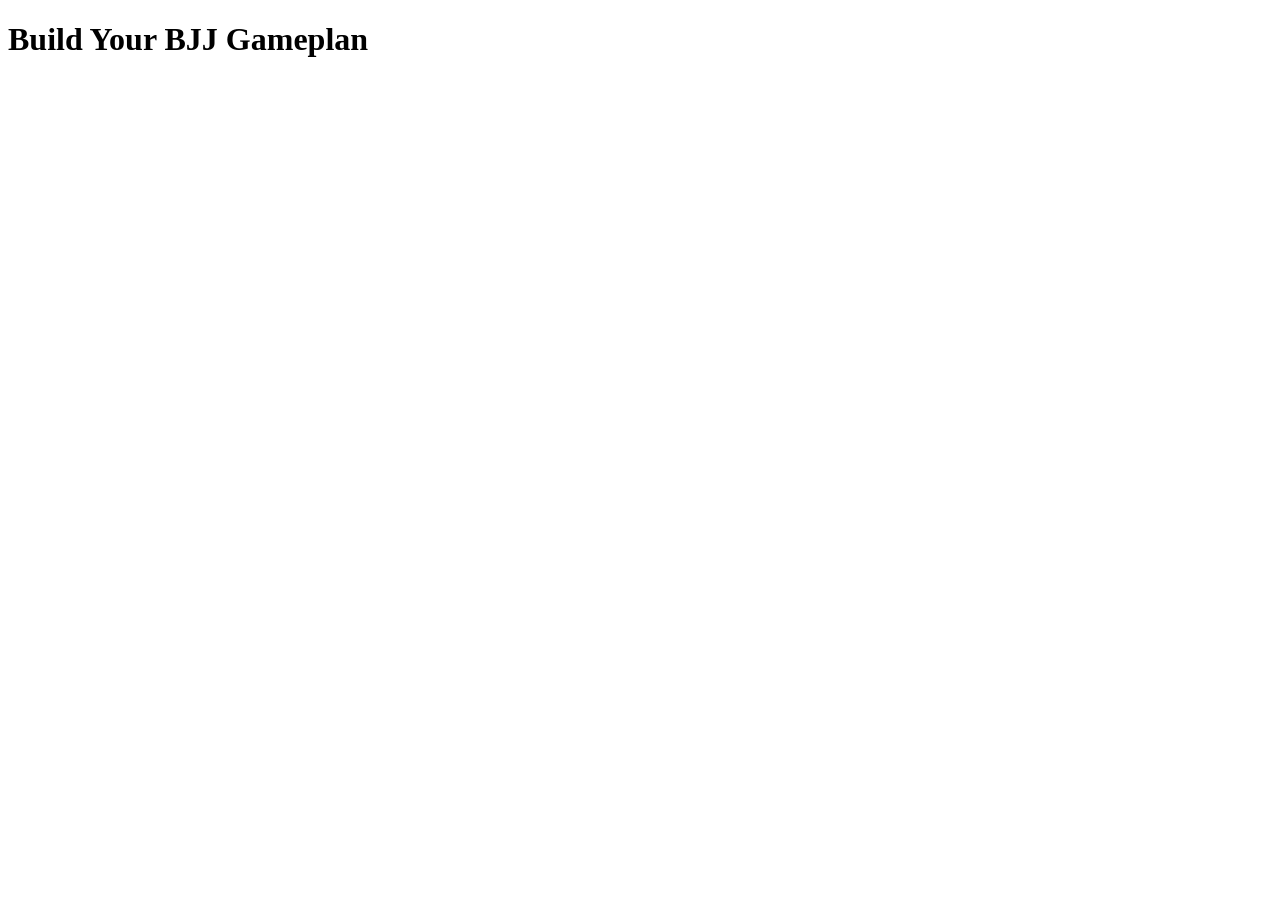
==== index.html @ 4294ceb8 "Create index.html" ====
<!DOCTYPE html>
<html lang="en">
<head>
    <meta charset="UTF-8">
    <meta name="viewport" content="width=device-width, initial-scale=1.0">
    <title>BJJ Gameplan Builder</title>
    <link rel="stylesheet" href="styles.css">
</head>
<body>
    <div id="app">
        <h1>Build Your BJJ Gameplan</h1>
        <div id="questionnaire"></div>
        <div id="focus-selection" style="display: none;"></div>
        <div id="suggestions" style="display: none;"></div>
    </div>
    <script src="script.js"></script>
</body>
</html>
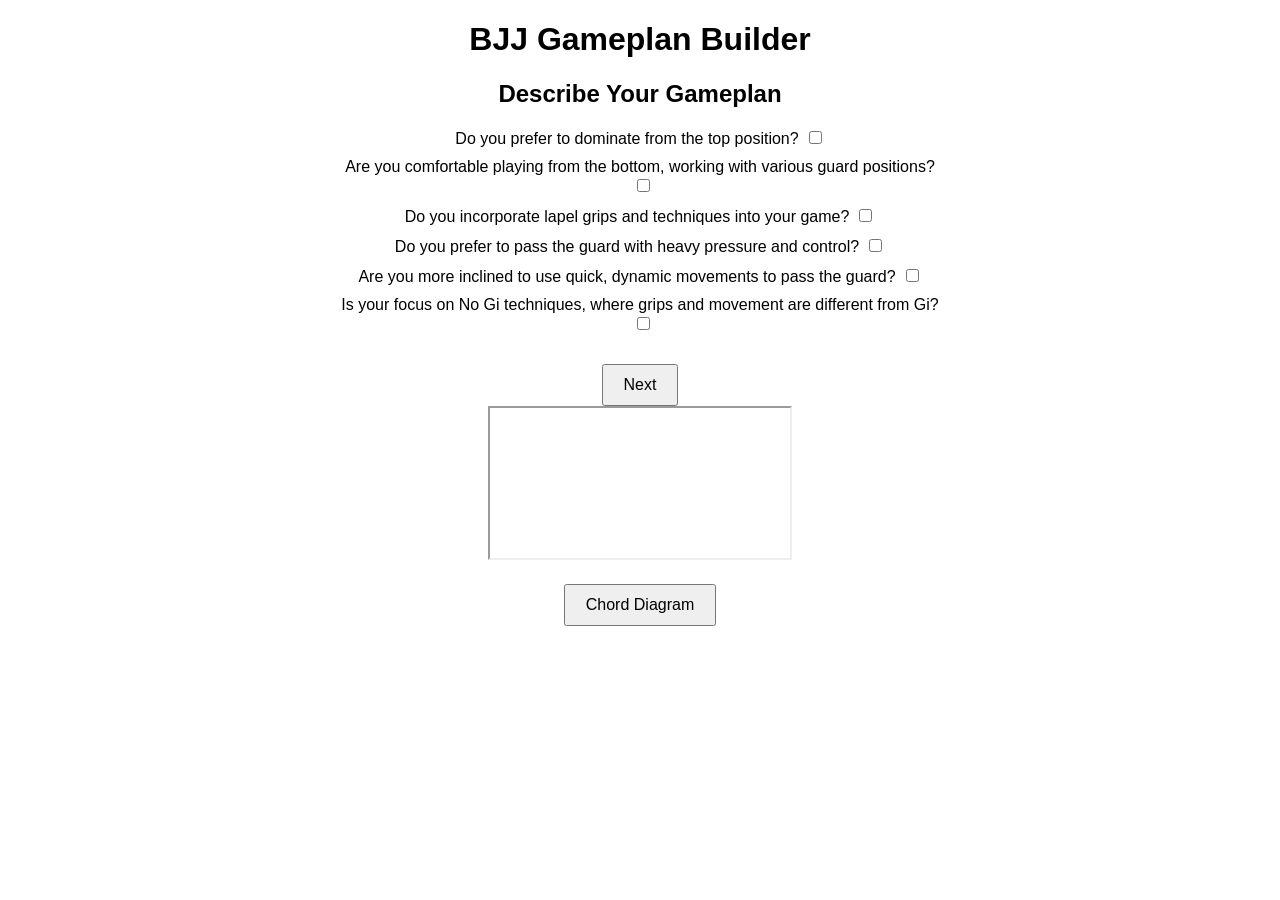
==== commit 9abcaddf: "Update index.html" ====
--- a/index.html
+++ b/index.html
@@ -8,11 +8,36 @@
 </head>
 <body>
     <div id="app">
-        <h1>Build Your BJJ Gameplan</h1>
-        <div id="questionnaire"></div>
-        <div id="focus-selection" style="display: none;"></div>
-        <div id="suggestions" style="display: none;"></div>
+        <header>
+            <h1>BJJ Gameplan Builder</h1>
+        </header>
+        <main>
+            <section id="gameplan-description">
+                <h2>Describe Your Gameplan</h2>
+                <div id="questionnaire"></div>
+            </section>
+            <section id="focus-level" style="display: none;">
+                <h2>Select Focus Levels</h2>
+                <div id="focus-selection"></div>
+            </section>
+            <section id="suggestions" style="display: none;">
+                <h2>Suggested Gameplans</h2>
+                <div id="suggested-gameplans"></div>
+            </section>
+            <section id="feedback" style="display: none;">
+                <h2>Feedback and Adjustments</h2>
+                <textarea id="feedback-input" placeholder="Provide feedback here..."></textarea>
+                <button id="submit-feedback">Submit Feedback</button>
+            </section>
+        </main>
     </div>
+
+    <div id="chord-tray">
+        <iframe id="chord-diagram" src="https://observablehq.com/embed/your-chord-diagram-url"></iframe>
+    </div>
+    <button id="tray-toggle">Chord Diagram</button>
+
     <script src="script.js"></script>
 </body>
 </html>
+
--- a/styles.css
+++ b/styles.css
@@ -0,0 +1,16 @@
+body {
+    font-family: Arial, sans-serif;
+    text-align: center;
+    margin: 20px;
+}
+
+#app {
+    max-width: 600px;
+    margin: auto;
+}
+
+button {
+    margin-top: 20px;
+    padding: 10px 20px;
+    font-size: 16px;
+}
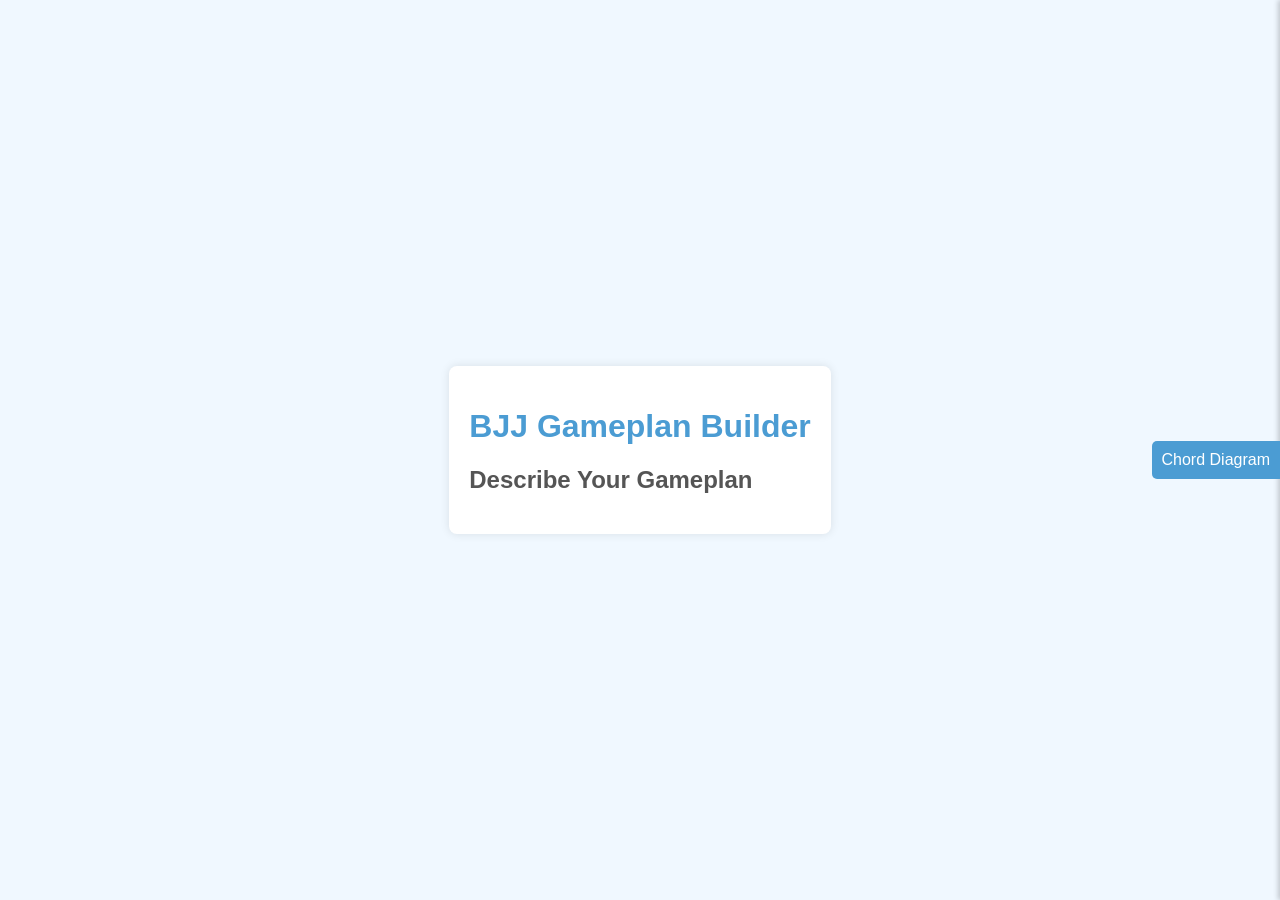
==== commit b9bf50a7: "Update index.html" ====
--- a/index.html
+++ b/index.html
@@ -33,7 +33,7 @@
     </div>
 
     <div id="chord-tray">
-        <iframe id="chord-diagram" src="https://observablehq.com/embed/your-chord-diagram-url"></iframe>
+        <iframe id="chord-diagram" src=""></iframe>
     </div>
     <button id="tray-toggle">Chord Diagram</button>
 
@@ -41,3 +41,4 @@
 </body>
 </html>
 
+
--- a/styles.css
+++ b/styles.css
@@ -1,16 +1,92 @@
 body {
-    font-family: Arial, sans-serif;
-    text-align: center;
-    margin: 20px;
+    font-family: 'Arial', sans-serif;
+    background-color: #f0f8ff; /* Light Bluey background */
+    color: #333;
+    margin: 0;
+    padding: 0;
+    display: flex;
+    justify-content: center;
+    align-items: center;
+    height: 100vh;
 }
 
 #app {
-    max-width: 600px;
+    max-width: 800px;
     margin: auto;
+    padding: 20px;
+    background-color: #fff;
+    border-radius: 8px;
+    box-shadow: 0 0 10px rgba(0, 0, 0, 0.1);
+}
+
+header {
+    text-align: center;
+    margin-bottom: 20px;
+}
+
+h1 {
+    color: #4b9cd3; /* Bluey-inspired color */
+}
+
+h2 {
+    color: #555;
 }
 
 button {
-    margin-top: 20px;
+    background-color: #4b9cd3;
+    color: #fff;
+    border: none;
     padding: 10px 20px;
+    border-radius: 5px;
+    cursor: pointer;
+    margin-top: 10px;
     font-size: 16px;
 }
+
+button:hover {
+    background-color: #357ab7;
+}
+
+textarea {
+    width: 100%;
+    height: 100px;
+    margin-top: 10px;
+    padding: 10px;
+    border-radius: 5px;
+    border: 1px solid #ccc;
+}
+
+#chord-tray {
+    position: fixed;
+    right: -400px;
+    top: 0;
+    width: 400px;
+    height: 100%;
+    background-color: #f0f8ff;
+    box-shadow: -2px 0 5px rgba(0, 0, 0, 0.2);
+    transition: right 0.3s ease;
+}
+
+#tray-toggle {
+    position: fixed;
+    right: 0;
+    top: 50%;
+    transform: translateY(-50%);
+    background-color: #4b9cd3;
+    color: white;
+    border: none;
+    padding: 10px;
+    border-radius: 5px 0 0 5px;
+    cursor: pointer;
+}
+
+#chord-diagram {
+    width: 100%;
+    height: 100%;
+    border: none;
+}
+
+#tray-open {
+    right: 0;
+}
+
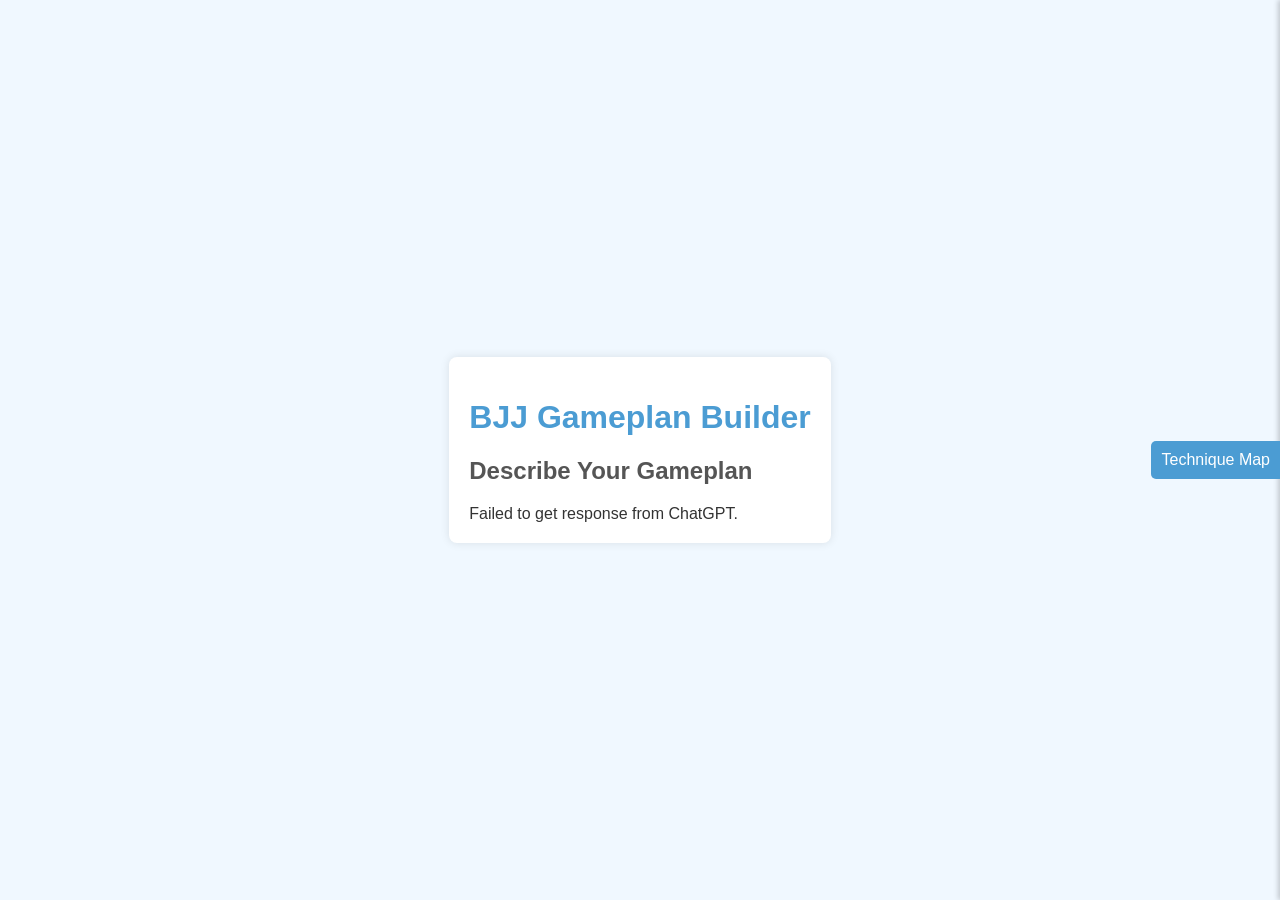
==== commit d91c6016: "Update index.html" ====
--- a/index.html
+++ b/index.html
@@ -29,16 +29,19 @@
                 <textarea id="feedback-input" placeholder="Provide feedback here..."></textarea>
                 <button id="submit-feedback">Submit Feedback</button>
             </section>
+            <!-- Status Message Div -->
+            <div id="status-message"></div>
         </main>
     </div>
 
     <div id="chord-tray">
         <iframe id="chord-diagram" src=""></iframe>
     </div>
-    <button id="tray-toggle">Chord Diagram</button>
+    <button id="tray-toggle">Technique Map</button>
 
     <script src="script.js"></script>
 </body>
 </html>
 
 
+
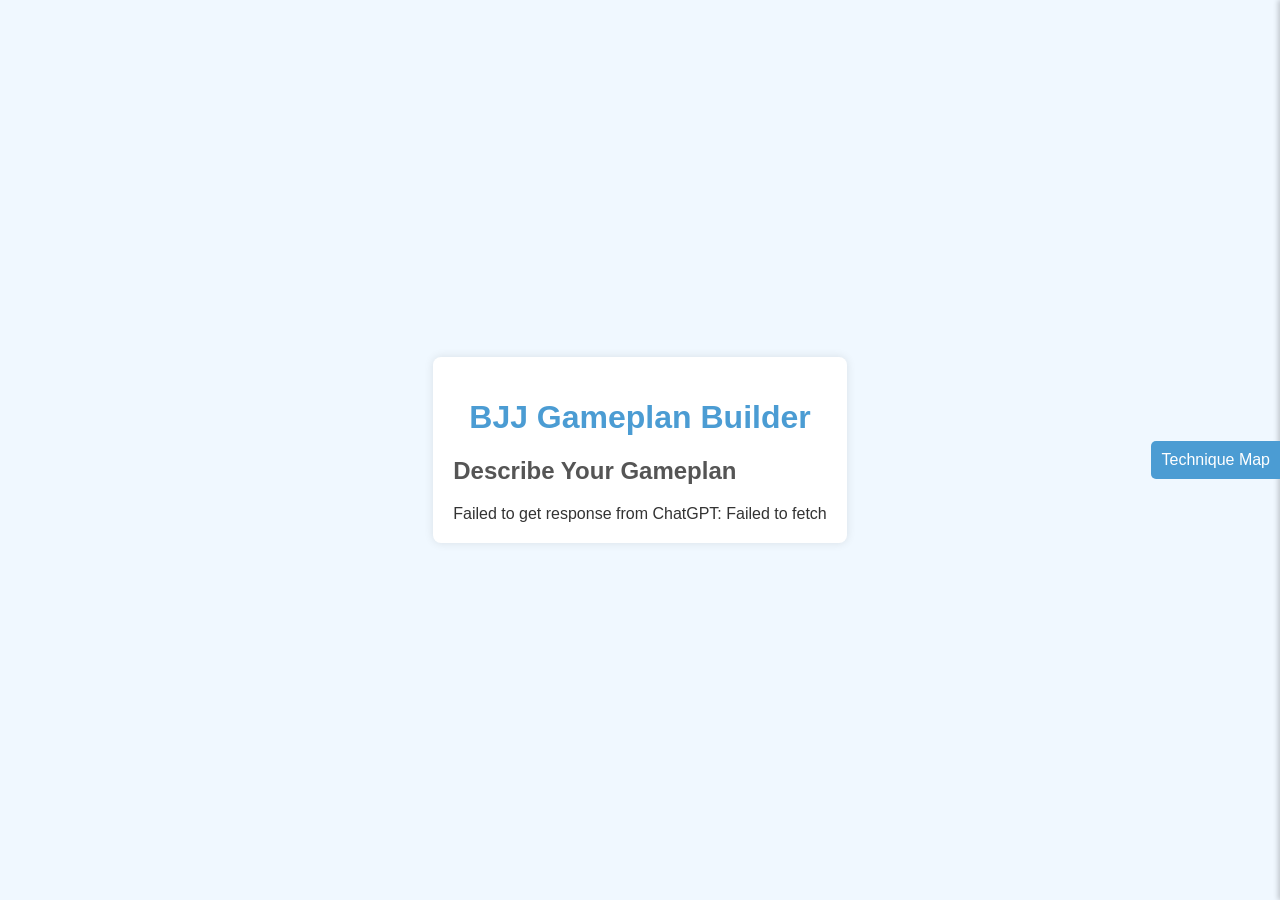
==== commit 68122ab9: "Update index.html" ====
--- a/index.html
+++ b/index.html
@@ -34,8 +34,9 @@
         </main>
     </div>
 
-    <div id="chord-tray">
-        <iframe id="chord-diagram" src=""></iframe>
+    <!-- Slide-Out Tray for Technique Map -->
+    <div id="chord-tray" style="position: fixed; right: -400px; top: 0; width: 400px; height: 100%; background-color: #f0f8ff; box-shadow: -2px 0 5px rgba(0, 0, 0, 0.2); transition: right 0.3s ease;">
+        <iframe id="chord-diagram" src="" style="width: 100%; height: 100%; border: none;"></iframe>
     </div>
     <button id="tray-toggle">Technique Map</button>
 
@@ -45,3 +46,5 @@
 
 
 
+
+
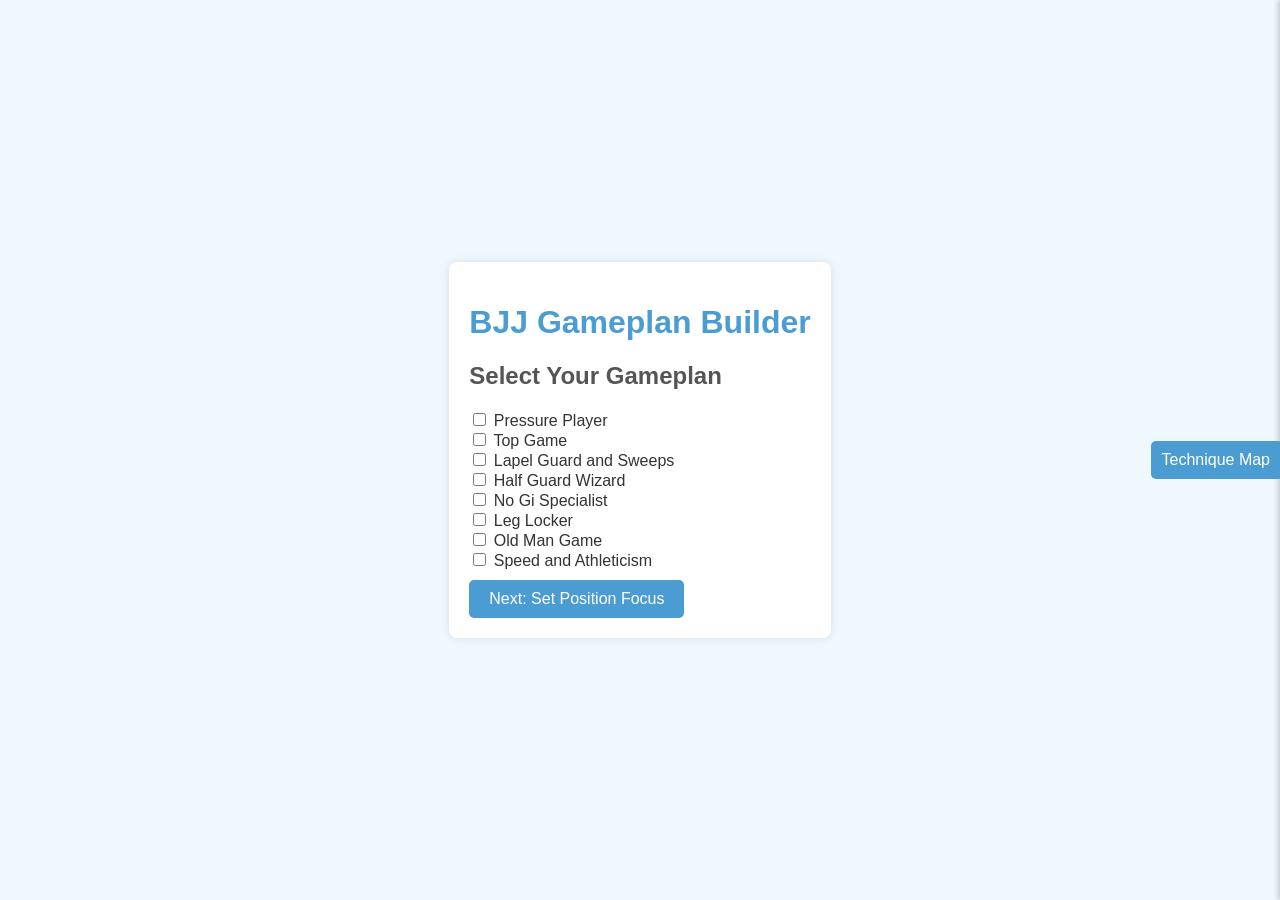
==== commit 06a33ca5: "Update index.html" ====
--- a/index.html
+++ b/index.html
@@ -12,31 +12,43 @@
             <h1>BJJ Gameplan Builder</h1>
         </header>
         <main>
-            <section id="gameplan-description">
-                <h2>Describe Your Gameplan</h2>
-                <div id="questionnaire"></div>
+            <section id="gameplan-selection">
+                <h2>Select Your Gameplan</h2>
+                <form id="gameplan-form">
+                    <label><input type="checkbox" name="gameplan" value="pressure_player"> Pressure Player</label><br>
+                    <label><input type="checkbox" name="gameplan" value="top_game"> Top Game</label><br>
+                    <label><input type="checkbox" name="gameplan" value="lapel_guard_sweeps"> Lapel Guard and Sweeps</label><br>
+                    <label><input type="checkbox" name="gameplan" value="half_guard_wizard"> Half Guard Wizard</label><br>
+                    <label><input type="checkbox" name="gameplan" value="no_gi_specialist"> No Gi Specialist</label><br>
+                    <label><input type="checkbox" name="gameplan" value="leg_locker"> Leg Locker</label><br>
+                    <label><input type="checkbox" name="gameplan" value="old_man_game"> Old Man Game</label><br>
+                    <label><input type="checkbox" name="gameplan" value="speed_athleticism"> Speed and Athleticism</label><br>
+                </form>
+                <button onclick="showPositionFocus()">Next: Set Position Focus</button>
             </section>
-            <section id="focus-level" style="display: none;">
-                <h2>Select Focus Levels</h2>
-                <div id="focus-selection"></div>
+
+            <section id="position-focus" style="display:none;">
+                <h2>Set Position Focus</h2>
+                <div id="positions"></div>
+                <button onclick="showSuggestions()">Next: Get Suggestions</button>
             </section>
-            <section id="suggestions" style="display: none;">
-                <h2>Suggested Gameplans</h2>
-                <div id="suggested-gameplans"></div>
+
+            <section id="suggestions" style="display:none;">
+                <h2>Suggested Techniques</h2>
+                <div id="techniques"></div>
+                <button onclick="showFeedback()">Next: Give Feedback</button>
             </section>
-            <section id="feedback" style="display: none;">
-                <h2>Feedback and Adjustments</h2>
-                <textarea id="feedback-input" placeholder="Provide feedback here..."></textarea>
-                <button id="submit-feedback">Submit Feedback</button>
+
+            <section id="feedback" style="display:none;">
+                <h2>Provide Feedback</h2>
+                <textarea id="feedback-input" placeholder="Your feedback..."></textarea>
+                <button onclick="updateGameplan()">Submit Feedback</button>
             </section>
-            <!-- Status Message Div -->
-            <div id="status-message"></div>
         </main>
     </div>
 
-    <!-- Slide-Out Tray for Technique Map -->
     <div id="chord-tray" style="position: fixed; right: -400px; top: 0; width: 400px; height: 100%; background-color: #f0f8ff; box-shadow: -2px 0 5px rgba(0, 0, 0, 0.2); transition: right 0.3s ease;">
-        <iframe id="chord-diagram" src="" style="width: 100%; height: 100%; border: none;"></iframe>
+        <iframe id="chord-diagram" src="https://observablehq.com/embed/@ken-chapman/bjjmap?cells=viewof+diagram" style="width: 100%; height: 100%; border: none;"></iframe>
     </div>
     <button id="tray-toggle">Technique Map</button>
 
@@ -48,3 +60,4 @@
 
 
 
+
